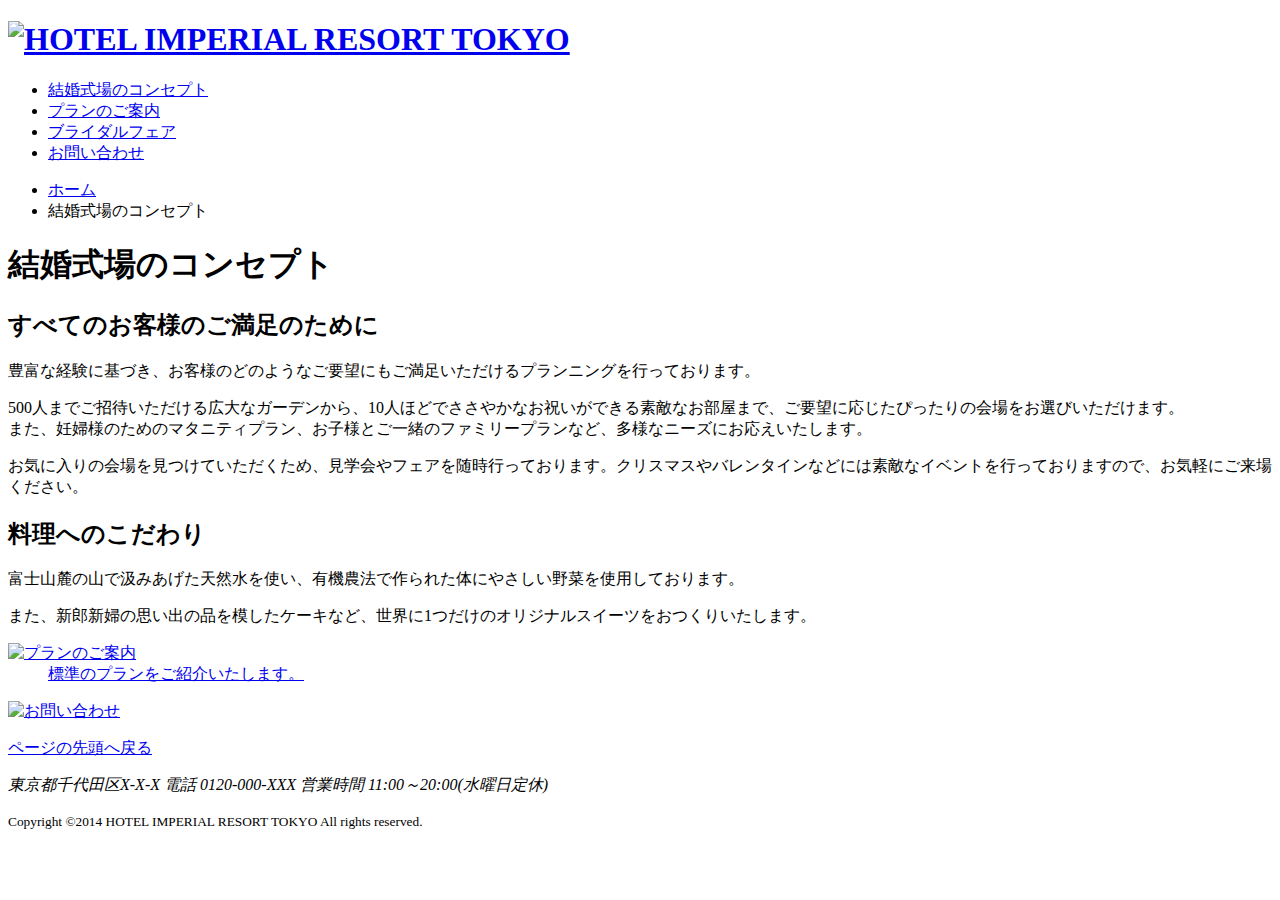
==== concept.html @ 6f3ebf73 "htmlファイルを追加" ====
<!DOCTYPE html>
<html lang="ja">
<head>
<meta charset="UTF-8">
<title>結婚式場のコンセプト - HOTEL IMPERIAL RESORT TOKYO</title>
<link rel="stylesheet" href="css/style.css">
</head>

<body id="concept">
<header id="top">
	<h1><a href="index.html"><img src="images/logo.png" alt="HOTEL IMPERIAL RESORT TOKYO"></a></h1>
</header>
<nav>
	<ul>
		<li id="nav_concept"><a href="concept.html">結婚式場のコンセプト</a></li>
		<li id="nav_plan"><a href="plan.html">プランのご案内</a></li>
		<li id="nav_fair"><a href="fair.html">ブライダルフェア</a></li>
		<li id="nav_contact"><a href="contact.html">お問い合わせ</a></li>
	</ul>
</nav>
<div id="breadcrumb">
	<ul>
		<li><a href="index.html">ホーム</a></li>
		<li>結婚式場のコンセプト</li>
	</ul>
</div>
<div id="contents">
	<div id="main">
		<article>
			<h1>結婚式場のコンセプト</h1>
			<section class="concept_box">
				<h2>すべてのお客様のご満足のために</h2>
				<p><img src="images/concept_photo1.jpg" alt="" class="image_right">豊富な経験に基づき、お客様のどのようなご要望にもご満足いただけるプランニングを行っております。</p>
				<p>500人までご招待いただける広大なガーデンから、10人ほどでささやかなお祝いができる素敵なお部屋まで、ご要望に応じたぴったりの会場をお選びいただけます。<br>また、妊婦様のためのマタニティプラン、お子様とご一緒のファミリープランなど、多様なニーズにお応えいたします。</p>
				<p>お気に入りの会場を見つけていただくため、見学会やフェアを随時行っております。クリスマスやバレンタインなどには素敵なイベントを行っておりますので、お気軽にご来場ください。</p>
			</section>
			<section class="concept_box">
				<h2>料理へのこだわり</h2>
				<p><img src="images/concept_photo2.jpg" alt="" class="image_left">富士山麓の山で汲みあげた天然水を使い、有機農法で作られた体にやさしい野菜を使用しております。</p>
				<p>また、新郎新婦の思い出の品を模したケーキなど、世界に1つだけのオリジナルスイーツをおつくりいたします。</p>
			</section>
		</article>
	</div>
	<div id="sub">
		<aside>
			<div class="bnr_inner">
				<a href="plan.html">
				<dl>
					<dt><img src="images/bnr_plan.jpg" alt="プランのご案内"></dt>
					<dd>標準のプランをご紹介いたします。</dd>
				</dl>
				</a>
			</div>
			<div class="bnr_inner">
				<a href="contact.html">
				<p><img src="images/bnr_contact.png" alt="お問い合わせ"></p>
				</a>
			</div>
		</aside>
	</div>
</div>
<footer>
	<p id="pagetop"><a href="#top">ページの先頭へ戻る</a></p>
	<address>東京都千代田区X-X-X 電話 0120-000-XXX 営業時間 11:00～20:00(水曜日定休)</address>
	<p id="copyright"><small>Copyright &copy;2014 HOTEL IMPERIAL RESORT TOKYO All rights reserved.</small></p>
</footer>
</body>
</html>
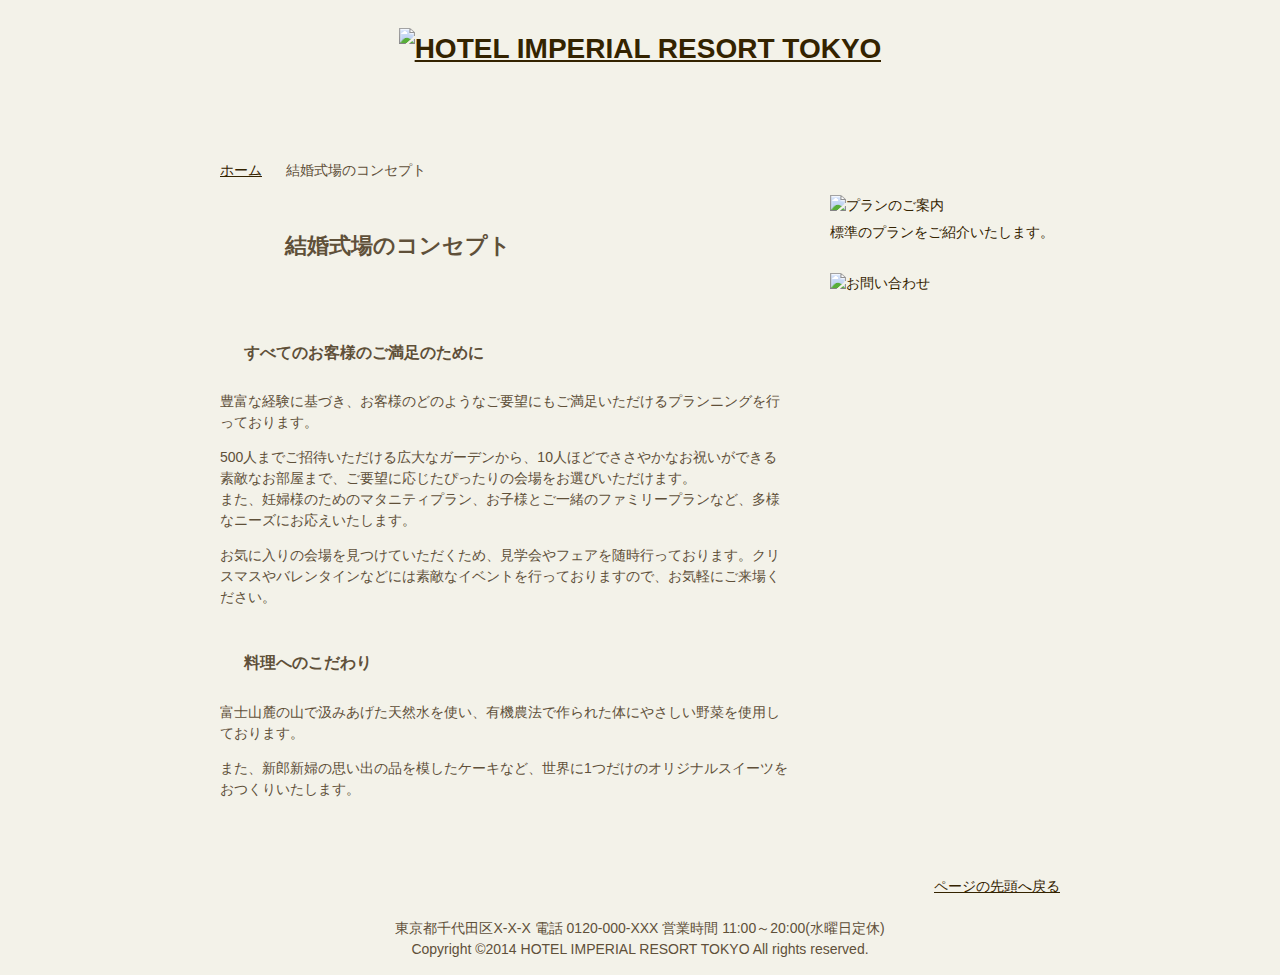
==== commit 53ca8766: "#3 説明追加" ====
--- a/concept.html
+++ b/concept.html
@@ -30,6 +30,7 @@
 			<h1>結婚式場のコンセプト</h1>
 			<section class="concept_box">
 				<h2>すべてのお客様のご満足のために</h2>
+				<!--brタグは強制改行する。空要素なので終了タグはいらない-->
 				<p><img src="images/concept_photo1.jpg" alt="" class="image_right">豊富な経験に基づき、お客様のどのようなご要望にもご満足いただけるプランニングを行っております。</p>
 				<p>500人までご招待いただける広大なガーデンから、10人ほどでささやかなお祝いができる素敵なお部屋まで、ご要望に応じたぴったりの会場をお選びいただけます。<br>また、妊婦様のためのマタニティプラン、お子様とご一緒のファミリープランなど、多様なニーズにお応えいたします。</p>
 				<p>お気に入りの会場を見つけていただくため、見学会やフェアを随時行っております。クリスマスやバレンタインなどには素敵なイベントを行っておりますので、お気軽にご来場ください。</p>
--- a/css/style.css
+++ b/css/style.css
@@ -0,0 +1,211 @@
+@charset "utf-8";
+
+/* 基本レイアウト ここから↓ */
+/*@importを使うことで別のCSSファイルを読み込むことができる。カッコ内には相対パスを記載する。*/
+@import url(common.css);
+body {
+	background-color: #f3f2e9;
+	color: #5f5039;
+	/*フォントサイズを指定できる。*/
+	font-size: 87.5%;
+	/*テキストの１行の高さを設定する。*/
+	line-height: 1.5;
+}
+header, nav, #breadcrumb, #contents, footer {
+	margin: 0 auto 0 auto;
+	width: 840px;
+}
+header h1 {
+	margin: 0 0 26px 0;
+	padding-top: 28px;
+	/*テキストの行揃えを指定するプロパティ*/
+	text-align: center;
+}
+nav ul {
+	overflow: hidden;
+	margin: 0 0 20px 0;
+	padding: 0;
+	/*箇条書き項目の先頭に付くマークを変更するプロパティ*/
+	list-style-type: none;
+	/*上記のほかに「list-style-image」プロパティで画像を箇条書きの先頭のマークにすることができる。
+	　　例)list-style-image: url(画像へのパス)*/
+}
+nav ul li {
+	/*親要素のコンテンツボックスの限りなく左上に配置する。rightの場合右、noneの場合フロートしない。
+	　　後続の要素はfloatの要素を避けるようにして回り込んで配置される。*/
+	float: left;
+	width: 210px;
+}
+nav ul li a {
+	overflow: hidden;
+	display: block;
+	padding-top: 44px;
+	height: 0;
+}
+nav ul li#nav_concept a {
+	background-image: url(../images/nav1.png);
+}
+nav ul li#nav_plan a {
+	background-image: url(../images/nav2.png);
+}
+nav ul li#nav_fair a {
+	background-image: url(../images/nav3.png);
+}
+nav ul li#nav_contact a {
+	background-image: url(../images/nav4.png);
+}
+#contents {
+	overflow: hidden;
+}
+.clearfix::after {
+	content: " ";
+	display: block;
+	clear: both;
+	font-size: 0;
+}
+#main {
+	float: left;
+	width: 570px;
+}
+#sub {
+	float: right;
+	width: 230px;
+}
+footer {
+	clear: both;
+	padding-top: 70px;
+}
+#main h1 {
+	margin: 0 0 30px 0;
+	padding: 35px 0 35px 65px;
+	font-size: 156.25%;
+	background-image: url(../images/bg_h1_head.png), url(../images/bg_h1_bottom.png);
+	background-repeat: no-repeat, no-repeat;
+	background-position: left top, left bottom;
+}
+.bnr_inner a p img:hover {
+	opacity: 0.8;
+}
+#concept #nav_concept a,
+#plan #nav_plan a,
+#fair #nav_fair a,
+#contact #nav_contact a,
+nav ul li a:hover {
+	background-position: 0 -45px;
+}
+/* 基本レイアウト ここまで↑ */
+
+/* トップページ ここから↓ */
+#news ul {
+	list-style-type: none;
+	padding-left: 0;
+}
+#news ul li {
+	padding: 20px 0 20px 175px;
+	border-bottom: 1px dotted #6c5f45;
+	color: #342300;
+	/*テキストのインデントを調整するプロパティ。マイナスで記載することも可能。*/
+	text-indent: -175px;
+}
+#news ul li time {
+	display: inline-block;
+	width: 175px;
+	font-weight: bold;
+	color: #6c5f45;
+	text-indent: 0;
+}
+/* トップページ ここまで↑ */
+
+/* 「結婚式場のコンセプト」ページ ここから↓ */
+.concept_box {
+	overflow: hidden;
+	margin-bottom: 30px;
+}
+.image_right {
+	float: right;
+	margin-left: 25px;
+}
+.image_left {
+	float: left;
+	margin-right: 25px;
+}
+.concept_box:last-child,
+.concept_box p:last-child {
+	margin-bottom: 0;
+}
+/* 「結婚式場のコンセプト」ページ ここまで↑ */
+
+/* 「プランのご案内」ページ ここから↓ */
+table {
+	border-collapse: collapse;
+}
+caption {
+	text-align: left;
+	margin-bottom: 30px;
+}
+caption p {
+	margin-top: 0;
+	margin-bottom: 0;
+}
+table th, table td {
+	padding: 15px;
+	border: 1px solid #6c5f45;
+}
+table tr th:first-child {
+	width: 70px;
+}
+table tbody th,
+table tbody td {
+	vertical-align: top;
+}
+table thead tr th {
+	background-color: #eee8cc;
+}
+table tbody tr:nth-child(odd) {
+	background-color: #ffffff;
+}
+table tbody tr:nth-child(even) {
+	background-color: #f4f2f0;
+}
+/* 「プランのご案内」ページ ここまで↑ */
+
+/* 「ブライダルフェア」ページ ここから↓ */
+.gallery_box {
+	overflow: hidden;
+}
+.gallery_box figure {
+	margin: 0 0 15px 15px;
+	width: 180px;
+	float: left;
+}
+.gallery_box figure:first-child {
+	margin-left: 0;
+}
+.gallery_box:first-of-type {
+	margin-top: 30px;
+}
+/* 「ブライダルフェア」ページ ここまで↑ */
+
+/* 「お問い合わせ」ページ ここから↓ */
+form p {
+	margin-top: 0;
+	margin-bottom: 30px;
+}
+form p:nth-last-child(2) {
+	margin-bottom: 7px;
+}
+form p:last-child {
+	margin-bottom: 0;
+}
+input[type="text"] {
+	width: 200px;
+}
+input[type="email"] {
+	width: 300px;
+}
+textarea {
+	width: 420px;
+	height: 115px;
+	overflow-y: scroll;
+}
+/* 「お問い合わせ」ページ ここまで↑ */